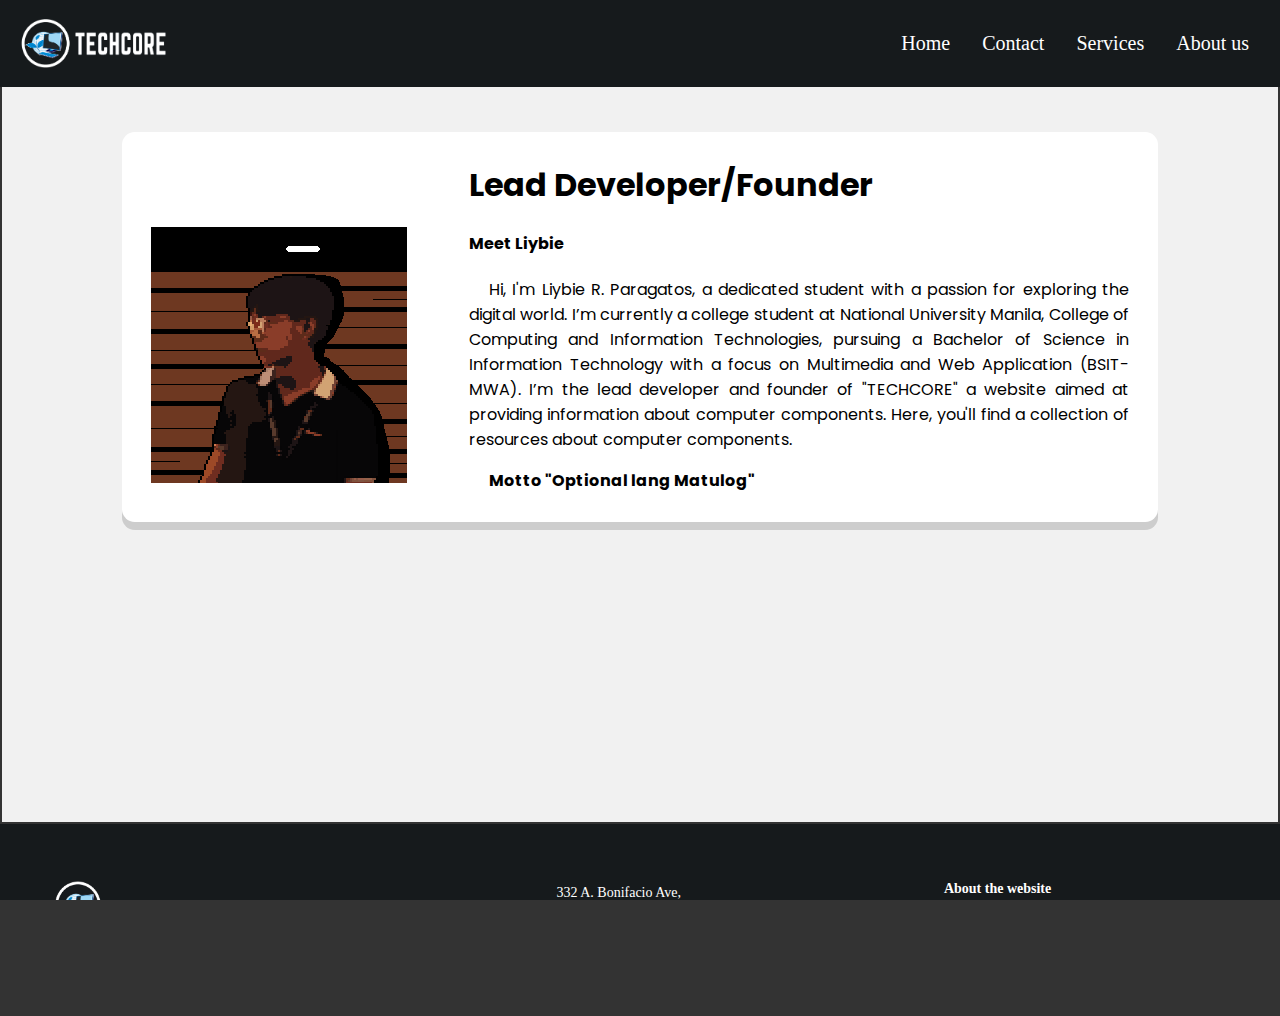
==== about.html @ f4db387b "Update about.html" ====
<html>

<head>
<title> TECHCORE </title>
<link rel="icon" type="image/x-icon" href="./assets/icotechcore.png">
<link rel="stylesheet" href="./style/book.css">

</head>

<body>

  <div id="navbar">
    <a href="index.html" id="logo"><img src="./assets/techcorelogo.png"></a> 
    <div id="navbar-right">
      <a class="active" href="index.html">Home</a>
    <a href="contacts.html">Contact</a>
    <a href="services.html">Services</a>
    <a href="about.html">About us</a>
    </div>
  </div>
  
  <header>

  </header>

  <table>

    
<tr>
<td style="width:10%;border:0px solid transparent;
        background-color: #f1f1f1"
	height;100%;>
<iframe src="about_1.html" name="iframe_a" frameBorder="0"
	 height="750"
	 background-color:blue;
	 width="100%";

 
	 title="Iframe Example"></iframe>

  

</tr>
  </table>


  
</body>

<footer class="footer-distributed">

  <div class="footer-left">
    
       <a href ="Testing.html"> <img class="imglogo1"  src="./assets/icotechcore.png"> </a> 
     
    <p class="footer-links">
      

    <a style="text-align: center;" href="Testing.html"> TECHCORE © 2024  </a> 
  </div>

  <div class="footer-center">

    <div>
      <i class="fa fa-map-marker"></i>
      <p><span>332 A. Bonifacio Ave,</span>  Marikina, 1804 Metro Manila</p>
    </div>

    <div>
      <i class="fa fa-phone"></i>
      <p>63+9936716394</p>
    </div>

    <div>
      <i class="fa fa-envelope"></i>
      <p><a href="121444liybieparagatos@depedmarikina.ph">Email</a></p>
    </div>

  </div>

  <div class="footer-right">

    <p class="footer-company-about">
      <span>About the website</span><a style="color: white;">
      This website is for school project only.  </a> 
  
    </p>

  </div>

</footer>

</html>
---- style/book.css ----
html, body {width: 98vw; height: 98vh;
  background-color: #333;
  width: 100%;
  height: 100%;
  margin: 0;
  padding: 0;
  scroll-behavior: smooth;
  overflow: scroll;
    overflow-x: hidden;
}
::-webkit-scrollbar {
    width: 0;  
    background: transparent;  
}

::-webkit-scrollbar-thumb {
    background: #000000;
}

  .second{
       background-color: rgb(0, 255, 106);
       width: 100%;
       height: 40%;
       float: left;
       }
*{
margin:0;
padding:0;
}



.logo{
width:50%;
float: left;
color:#fff;
font-weight: bold;
text-transform: uppercase;
line-height:60px;
font-size: 35px;
font-family: sans-serif;
}

nav{
width: 68%;
float: right;
position: sticky; top: 0;
}
.nav2 {
  float: left;
position: sticky; top: 0;

}
nav ul li{
display : block;
position:relative;
float: right;
}
nav ul li a{
text-decoration: none;
color: #fff; 
font-family: sans-serif;
font-weight: bold;
margin: 0 10px;
line-height: 60px;
text-transform: uppercase;
}
.parent {display: block;
	position: relative;
	float: left;
  line-height:30px;
	width: 100%;
	
}
.parent a{
  margin: 10px;color: #FFFFFF;
  text-decoration: none;}

.parent:hover > ul {
  display:block;
  position: absolute;
}

.child {
  display: none;
}

.child li {
  background-color: #E4EFF7;
  line-height: 30px;
  border-bottom:#CCC 1px solid;
  border-right:#CCC 1px solid;
  width:100%;}

.child li a{
  color: #000000;
}

ul{list-style: none;margin: 0;
  padding: 0px;
  min-width:10em;
}
ul ul ul{
  left: 100%;top: 0;
  margin-left:1px;
}

li:hover {
  background-color: #5e5e5e;
  
}

.parent li:hover {
  background-color: #F0F0F0;
}

.expand{
  font-size:12px;
  float:right;
  margin-right:5px;
}

.banner {
height: 100%;
}
.banner img{
width:100%;
height:90vh;
}
.content {
padding:5%;
}
.content p{
font-size:18px;
line-height: 1.7;
font-family: sans-serif;
margin-bottom: 25px;
padding: 16px;
}

header{
height: 70px;
background:#161A1C;
}

* {
  font-family: Open Sans;
}

section {
  width: 100%;
  display: inline-block;
  background: #333;
  height: 50vh;
  text-align: center;
  font-size: 22px;
  font-weight: 700;
  text-decoration: underline;
}

.footer-distributed{
  background:  #161A1C;
  box-shadow: 0 1px 1px 0 rgba(0, 0, 0, 0.12);
  box-sizing: border-box;
  width: 100%;
  text-align: left;
  font: bold 16px sans-serif;
  padding: 55px 50px;
}

.footer-distributed .footer-left,
.footer-distributed .footer-center,
.footer-distributed .footer-right{
  display: inline-block;
  vertical-align: top;
}

.footer-distributed .footer-left{
  width: 40%;
}

.footer-distributed h3{
  color:  #ffffff;
  font: normal 36px 'Open Sans', cursive;
  margin: 0;
}

.footer-distributed h3 span{
  color:  rgb(255, 255, 255);
}


.footer-distributed .footer-links{
  color:  #ffffff;
  margin: 20px 0 12px;
  padding: 0;
}

.footer-distributed .footer-links a{
  display:inline-block;
  line-height: 1.8;
  font-weight:400;
  text-decoration: none;
  color:  inherit;
}

.footer-distributed .footer-company-name{
  color:  #222;
  font-size: 14px;
  font-weight: normal;
  margin: 0;
}



.footer-distributed .footer-center{
  width: 35%;
}

.footer-distributed .footer-center i{
  background-color:  #33383b;
  color: #ffffff;
  font-size: 25px;
  width: 38px;
  height: 38px;
  border-radius: 50%;
  text-align: center;
  line-height: 42px;
  margin: 10px 15px;
  vertical-align: middle;
}

.footer-distributed .footer-center i.fa-envelope{
  font-size: 17px;
  line-height: 38px;
}

.footer-distributed .footer-center p{
  display: inline-block;
  color: #ffffff;
  font-weight:400;
  vertical-align: middle;
  margin:0;
}

.footer-distributed .footer-center p span{
  display:block;
  font-weight: normal;
  font-size:14px;
  line-height:2;
}

.footer-distributed .footer-center p a{
  color:  rgb(255, 255, 255);
  text-decoration: none;;
}

.footer-distributed .footer-links a:before {
  content: "|";
  font-weight:300;
  font-size: 20px;
  left: 0;
  color: #fff;
  display: inline-block;
  padding-right: 5px;
}

.footer-distributed .footer-links .link-1:before {
  content: none;
}


.footer-distributed .footer-right{
  width: 20%;
}

.footer-distributed .footer-company-about{
  line-height: 20px;
  color:  #92999f;
  font-size: 13px;
  font-weight: normal;
  margin: 0;
}

.footer-distributed .footer-company-about span{
  display: block;
  color:  #ffffff;
  font-size: 14px;
  font-weight: bold;
  margin-bottom: 20px;
}

.footer-distributed .footer-icons{
  margin-top: 25px;
}

.footer-distributed .footer-icons a{
  display: inline-block;
  width: 35px;
  height: 35px;
  cursor: pointer;
  background-color:  #161A1C;
  border-radius: 2px;

  font-size: 20px;
  color: #ffffff;
  text-align: center;
  line-height: 35px;

  margin-right: 3px;
  margin-bottom: 5px;
}

@media (max-width: 880px) {

  .footer-distributed{
    font: bold 14px sans-serif;
  }

  .footer-distributed .footer-left,
  .footer-distributed .footer-center,
  .footer-distributed .footer-right{
    display: block;
    width: 100%;
    margin-bottom: 40px;
    text-align: center;
  }

  .footer-distributed .footer-center i{
    margin-left: 0;
  }

}

img{
width: 100%;
height: 55px;
float: left;
}

.imglogo1{
width: 55px;
height: 55px;
float: left;
}
.icon1{
width: 35px;
height: 35px;
float: left;

}
.image1, coffee3.png{
width: 100%;
height: 700px;
float: left;
}

.h2{
  color:white
}


#navbar {
  overflow: hidden;
  background-color: #161A1C;
 
  transition: 0.4s;
  position: fixed;
  width: 100%;
  top: 0;
  z-index: 99;
}

#navbar a {
  float: left;
  color: rgb(255, 255, 255);
  text-align: center;
  padding: 5px;
  padding: 1rem;
  text-decoration: none;
  font-size: 20px; 
  line-height: 25px;
  border-radius: 4px;
}

#navbar #logo {
  font-size: 35px;
  font-weight: bold;
   text-align: center;
  transition: 0.4s;
  color: rgb(255, 255, 255);
}

#navbar-right {
  float: right;
  padding: 5px;
  margin: 10px
}
.img2 {
  height: 50%;
  width: 100%;
  align-items: center;
}
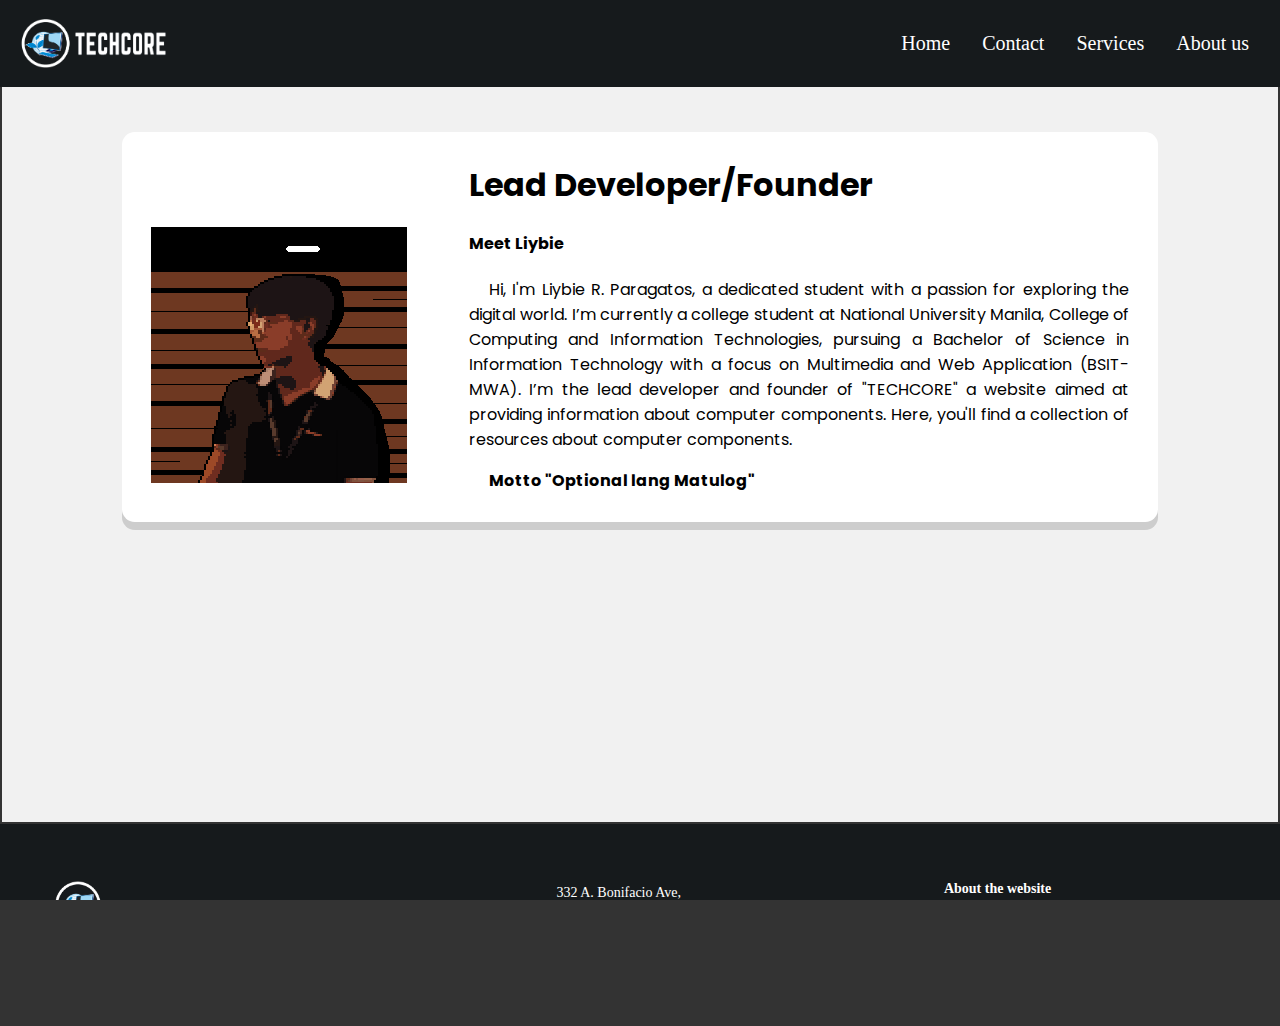
==== commit 764399b7: "Update about.html" ====
--- a/about.html
+++ b/about.html
@@ -12,7 +12,7 @@
   <div id="navbar">
     <a href="index.html" id="logo"><img src="./assets/techcorelogo.png"></a> 
     <div id="navbar-right">
-      <a class="active" href="index.html">Home</a>
+    <a href="index.html">Home</a>
     <a href="contacts.html">Contact</a>
     <a href="services.html">Services</a>
     <a href="about.html">About us</a>
@@ -56,19 +56,19 @@
     <p class="footer-links">
       
 
-    <a style="text-align: center;" href="Testing.html"> TECHCORE © 2024  </a> 
+       <a style="text-align: left; vertical-align: left;" href="index.html"> TECHCORE © 2024  </a> 
   </div>
 
   <div class="footer-center">
 
     <div>
       <i class="fa fa-map-marker"></i>
-      <p><span>332 A. Bonifacio Ave,</span>  Marikina, 1804 Metro Manila</p>
+      <p style="text-align: left;"><span>332 A. Bonifacio Ave,</span>  <span> Marikina, 1804 Metro Manila</p> </span>
     </div>
 
     <div>
       <i class="fa fa-phone"></i>
-      <p>63+9936716394</p>
+      <span>63+9936716394</span>
     </div>
 
     <div>
@@ -81,9 +81,9 @@
   <div class="footer-right">
 
     <p class="footer-company-about">
-      <span>About the website</span><a style="color: white;">
+      <span style="text-align: left;">About the website</span>
+      <a style="color: white;text-align: left; text-indent: 0;">
       This website is for school project only.  </a> 
-  
     </p>
 
   </div>
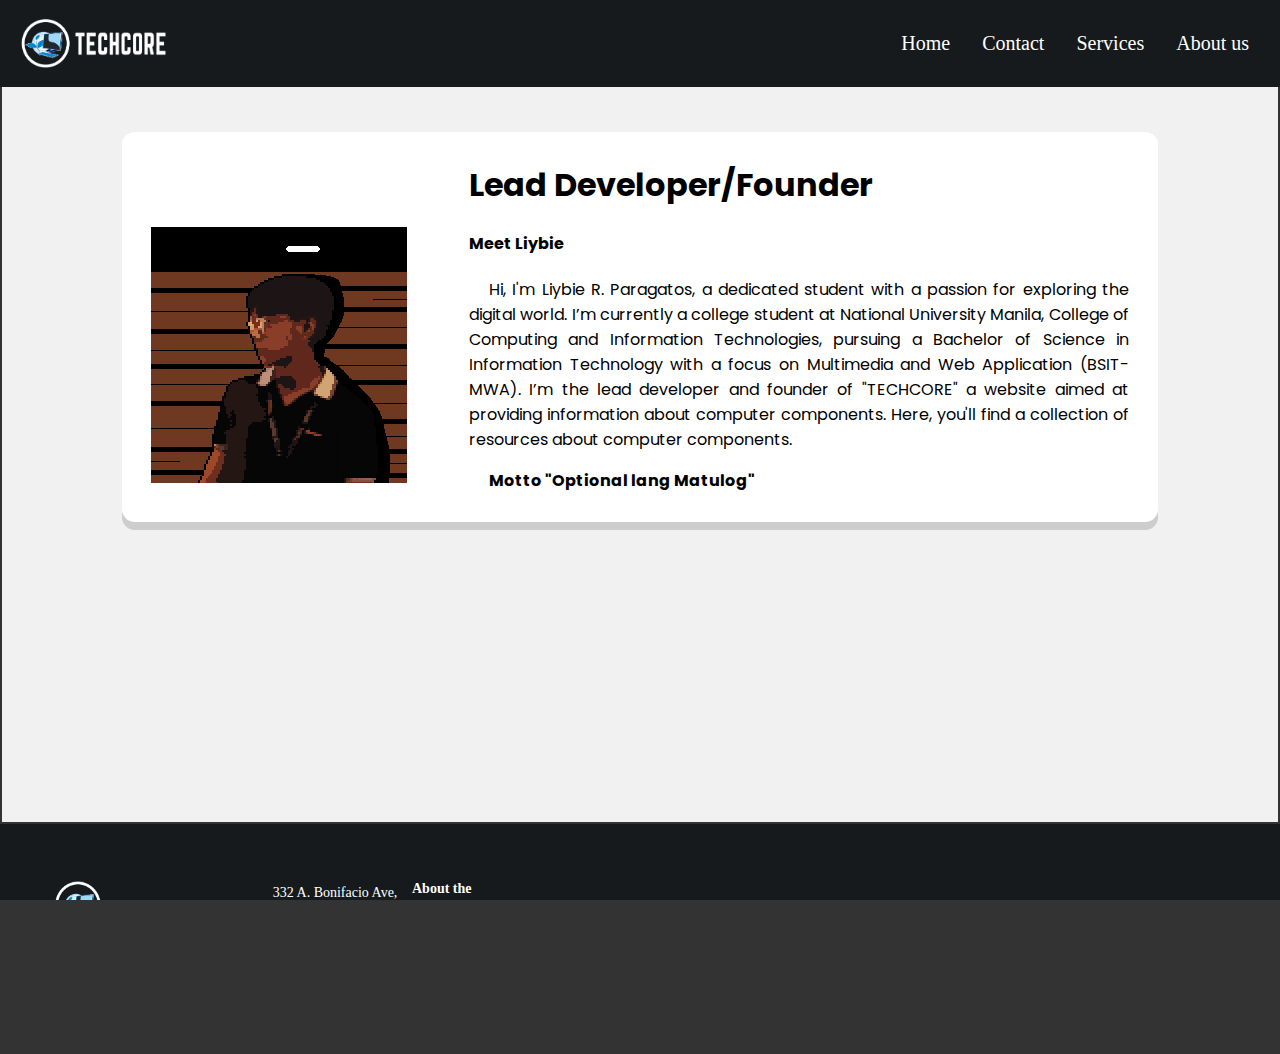
==== commit fc0a4ced: "Update about.html" ====
--- a/about.html
+++ b/about.html
@@ -51,12 +51,15 @@
 
   <div class="footer-left">
     
-       <a href ="Testing.html"> <img class="imglogo1"  src="./assets/icotechcore.png"> </a> 
+      <div class="footer-left">
+    <a href="index.html">
+      <img class="imglogo1" src="./assets/icotechcore.png" alt="TECHCORE Logo">
+    </a>
      
     <p class="footer-links">
       
 
-       <a style="text-align: left; vertical-align: left;" href="index.html"> TECHCORE © 2024  </a> 
+       <a href="index.html">TECHCORE © 2024</a>
   </div>
 
   <div class="footer-center">
